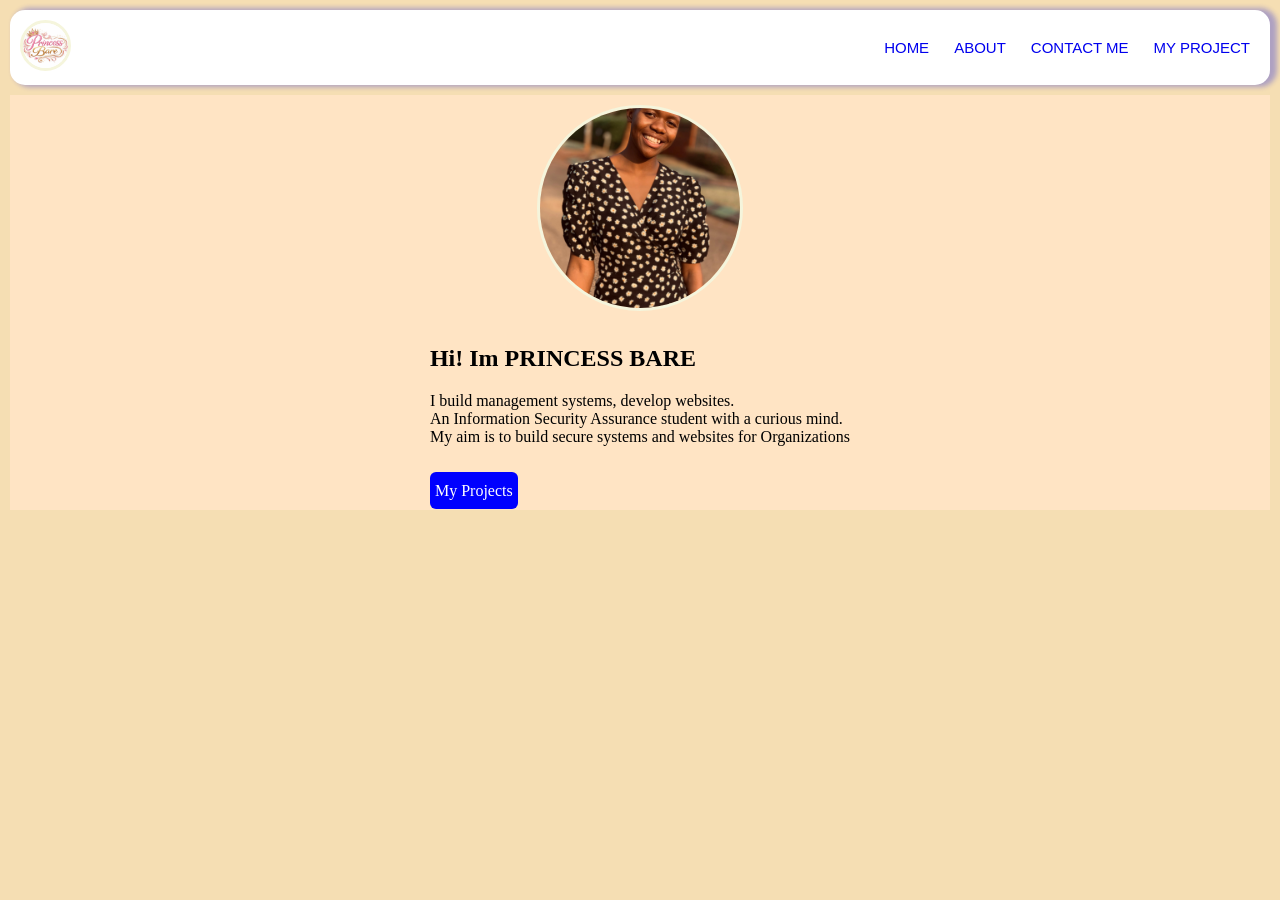
==== index.html @ 6d47e873 "pushing to github" ====
<!DOCTYPE html>
<html lang="en">

<head> 
    <meta charset="UTF-8">
    <meta name="viewport" content="width-device-width, initial-scale=1.0">

    <title> PRINCESS BARE PORTFOLIO</title>
    <link rel="stylesheet" href="design.css"> 
</head>
<body>
<!-- navigation bar  -->
    <nav class="navigation_container">
        <div class="image">
            <img src="IMG-20260327-WA0019.jpg" alt="ProfilePicture"  width="45" height="45">                                                                                                                                                                                                                                                                                                                                                                                                                      
        </div>
<div class="linkcontainer">

    <a href="index.html">HOME</a>
    <a href="about.html">ABOUT  </a> 
    <a href="contact.html">CONTACT ME</a>
    <a href="projects.html">MY PROJECT</a>
</div>

    </nav>



<!--to create a section for the hero, the ownwer of the website-->
   <section class="hero-section">

    <div class="Picture" >
     <img src="IMG-20251017-WA0040.jpg" alt="mainpic" width="200" height="200"  >
    </div>

    <div class="about_author"> 
        <h1> Hi! Im PRINCESS BARE</h1>
        <div class="middle">
            <p1> I build management systems, develop websites.<br> An Information Security Assurance student with a curious mind.<br>
            My aim is to build secure systems and websites for Organizations </p1>
        </div><br>

        <br>
        
        <div>
<a href="projects.html" class="calltoaction"> My Projects </a>

        </div>




    </div>

    </section>

 </body>



    



</html>
---- design.css ----
body{
    background-color:pink;
    background:wheat;
    width: 100vw;
    padding: 0px;
    margin: 0px;
    

}

.navigation_container{
    background-color:white;
display: flex;
justify-content: space-between;
justify-items: center;
margin: 10px;
padding: 10px;
border: none;
border-radius: 15px;
box-shadow: 5px 0px 5px 2px rgba(10,20,230,0.3 ) ;
align-items: center;
font-family: 'Franklin Gothic Medium', 'Arial Narrow', Arial, sans-serif;
}



.linkcontainer{
    display: flex;
    gap: 5px;

}

.linkcontainer a{
    text-decoration: none;
    font-size: 15px;
   
    text-transform: capitalize;
    cursor: pointer;
   
    padding: 10px;
    border-radius: 10px;
}

.linkcontainer a:hover{
 background: blueviolet;
  color:black; 
  
}
 .image img {
    object-fit: cover;
    border-radius: 50%;
    border: 3px solid beige ;
 }



 .hero-section {
background-color:bisque;
    justify-content: center;
    display: flex;
    flex-direction: column;
    gap: 10px;
    margin: 10px;
    padding: 10px;
    align-items: center;
 }



.calltoaction{
    padding: 10px 5px;
    border-radius: 6px;
    text-decoration: none;
    background: blue;
    color: white;
    
}  

.calltoaction:hover{
    box-shadow: 0px 3px 3px 2px rgba(10,20,230,0.3 );
}

    
    .Picture img{
    object-fit: cover;
    border-radius: 50%;
    border: 3px solid beige ;

    }

    

    .{
        margin: 0;
        padding: 0;
        box-sizing: border-box;
    }


    body{
        font-family:Georgia, 'Times New Roman', Times, serif
        line-height: 1.6;
        

    }

    .aboutsection{
        width: 90%;
        max-width: 1000px;
        margin: 0 auto;
        padding: 60px 0;
    }


    section{
        margin-bottom: 60px;
    }



.about_hero h1{
    font-size: 42px;
    margin-bottom: 20px;
}

.hero-section p{
    max-width: 700px;
    margin: 0 auto;
    font-size: 18px;

}

h2{
    font-size: 30px;
    margin-bottom: 20px;
    
}

.bio p{
margin-bottom: 16px;
font-size: 17px;

}

.skills{
    margin: 20px;
}

.skillsinfo{
    display: flex;
    justify-content: space-between;
    margin-bottom: 8px;
    font-weight: bold;
}


.skill-bar{
    width: 100%;
    height: 12px;
    border-radius: 999px;
    overflow: hidden;
    background:pink;

}

.skill-level{
    border-radius: 999px;
    height: 100%;
    background:violet;
}


.skill-level.html{
    width: 90%;
}

.skill-level.css{
    width: 80%;
}

.skill-level.javascript{
    width: 70%;
}

.skill-level.design{
    width: 90%;
}

.timeline{
    position: relative;
    padding-left: 30px;
    
}

.timeline-item{
    position: relative;
    margin-bottom: 30px;

}

.timeline-dot{

    position: absolute;
    left: -39px;
    top: 5px;
    width: 8px;
    height: 8px;
    border-radius: 50%;
    background:pink;
}

.timeline-content h3{
font-size: 20px;
margin-bottom: 6px;
}

.timeline-content span{
    display: inline-block;
    margin-bottom: 10px;
    font-size: 14px;
    background:pink;
}
.timeline-content p{
    font-size: 16px;
}
     

@media(max-width :768px){
    .about_hero h1{
        font-size: 32px;
    }
    h2{
        font-size: 26px;

    }
    .about_hero,
    .bio,
    .timeline-content p,{
        font-size: 16px;
    }
    .aboutsection{
        width: 92%;

    }
}

.Projects{
    margin-bottom: 60px;

}

.project-container{
    display: grid;
    grid-template-columns: repeat(auto-fit, minmax(280px, 1fr));
    gap: 20px;
}

.project-card{
    background: white;
    border-radius: 12px;
    overflow: hidden;
    box-shadow: 0 10px 25px white;
    transition: 0.3s ease;
}
.project-content{
    padding: 15px;
}

.project-content h3{
    margin-bottom: 15px;
}

.project-links a{
text-decoration: none;
padding: 8px 14px;
margin-right: 10px;
border-radius: 6px;
background:white;
transition: 0.3s;
}

.project-links a:hover{
    background: burlywood;
}

.contact{
    padding: 60px, 0px;
}

.contact h2{
   text-align: center;
   font-size: 32px; 
   margin-bottom: 10px;

}

.intro{
    text-align: center;
    color:black;
    margin-bottom: 40px;
}

.contact_container{
    display: grid;
    grid-template-columns: 1 fr 1 fr;
    gap: 40px;
}

.contact-info{
    background-color: bisque;
    padding: 30px;
    border-radius: 12px;
    box-shadow: 0 10px 25px violet;
}


.social-links{

    margin-top: 20px;
}

 .social-links a:hover{
    text-decoration: none;
    margin-right: 15px;
    font-weight: 500;
    color: beige;
 }

.contact-form{
    background: white;
    padding: 30px;
    border-radius: 12px;
    box-shadow: palegoldenrod;

}

.form-group{
    margin-bottom: 20px;

}
.form-group label{
    display: block;
    margin-bottom: 6px;
    font-size: 14px;
    font-weight: 500;
}

.form-group input, .form-group textarea{
    width: 100%;
    padding: 10px;
    border-radius: 8px;
    border-radius: 1px solid;
    font-size: 14px;
    outline: none;


}

.form-group input:focus,
.form-group textarea:focus{
    border-color: blue;
}

.contact-form button{
    padding: 12px 20px;
    border: none;
    background-color: antiquewhite;
    color: white;
    border-radius: 8px;
    font-size: 14px;
    cursor: pointer;
    transition: 0.3s;
}

contact-form button a:hover{
    background: bisque;

}

@media(max-width:768px){
    .contact_container{
        grid-template-columns: 1fr;
    }
}
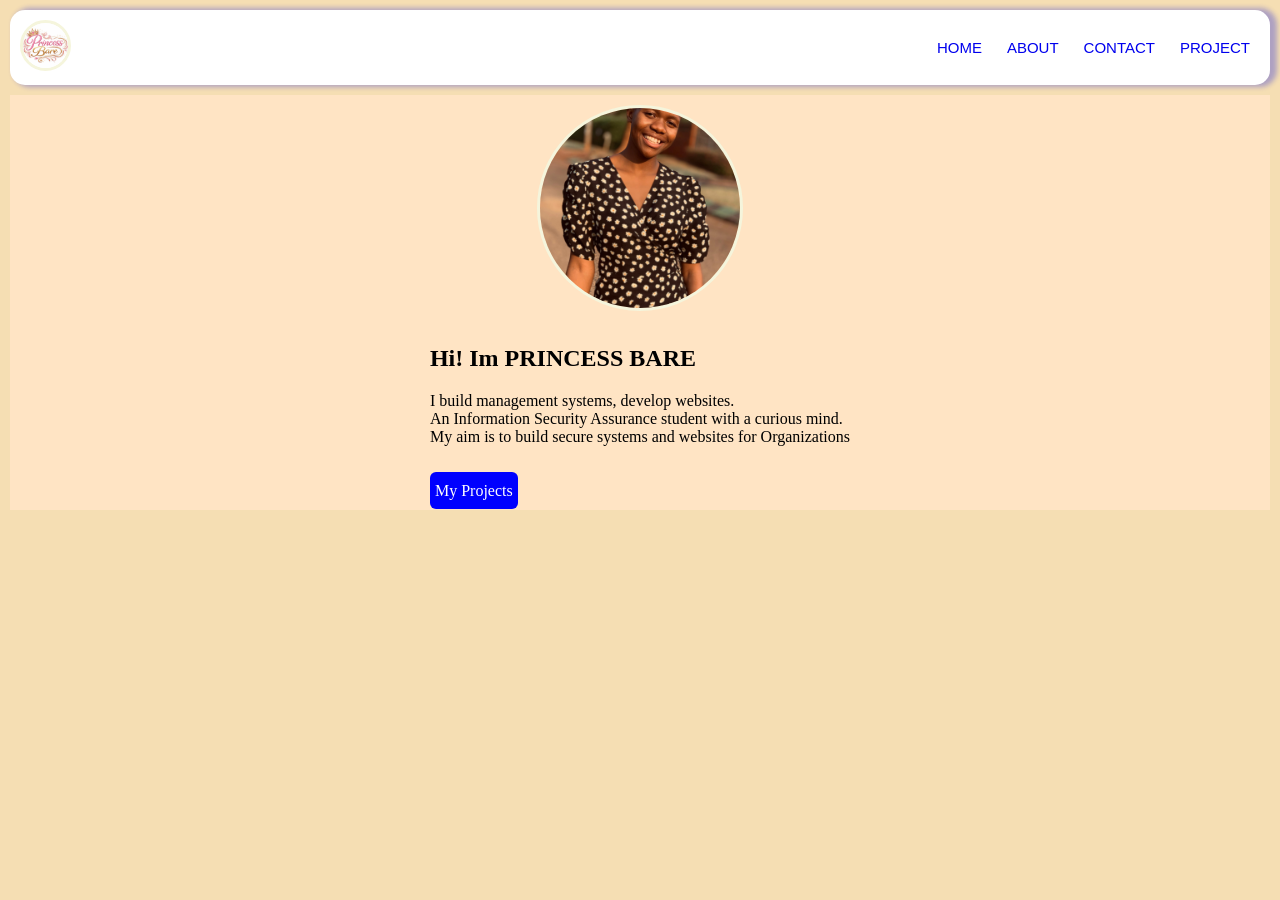
==== commit cdd7bbae: "Added links" ====
--- a/index.html
+++ b/index.html
@@ -3,7 +3,7 @@
 
 <head> 
     <meta charset="UTF-8">
-    <meta name="viewport" content="width-device-width, initial-scale=1.0">
+    <meta name="viewport" content="width=device-width, initial-scale=1.0">
 
     <title> PRINCESS BARE PORTFOLIO</title>
     <link rel="stylesheet" href="design.css"> 
@@ -18,8 +18,8 @@
 
     <a href="index.html">HOME</a>
     <a href="about.html">ABOUT  </a> 
-    <a href="contact.html">CONTACT ME</a>
-    <a href="projects.html">MY PROJECT</a>
+    <a href="contact.html">CONTACT </a>
+    <a href="projects.html">PROJECT</a>
 </div>
 
     </nav>
--- a/design.css
+++ b/design.css
@@ -90,19 +90,7 @@
 
     
 
-    .{
-        margin: 0;
-        padding: 0;
-        box-sizing: border-box;
-    }
-
-
-    body{
-        font-family:Georgia, 'Times New Roman', Times, serif
-        line-height: 1.6;
-        
-
-    }
+
 
     .aboutsection{
         width: 90%;
@@ -235,7 +223,7 @@
     }
     .about_hero,
     .bio,
-    .timeline-content p,{
+    .timeline-content p{
         font-size: 16px;
     }
     .aboutsection{
@@ -246,6 +234,7 @@
 
 .Projects{
     margin-bottom: 60px;
+    overflow: hidden;
 
 }
 
@@ -261,6 +250,20 @@
     overflow: hidden;
     box-shadow: 0 10px 25px white;
     transition: 0.3s ease;
+}
+
+.project-img-container{
+    width: 100%;
+    border:1px solid slategray;
+    height: 250px;
+    overflow: hidden;
+}
+
+.project-img-container img{
+    object-fit: contain;
+    width: 100%;
+    height: 100%;
+
 }
 .project-content{
     padding: 15px;
@@ -381,4 +384,10 @@
     .contact_container{
         grid-template-columns: 1fr;
     }
+}
+
+@media(max-width:400px){
+    .navigation_container{
+        flex-direction: column;
+    }
 }
